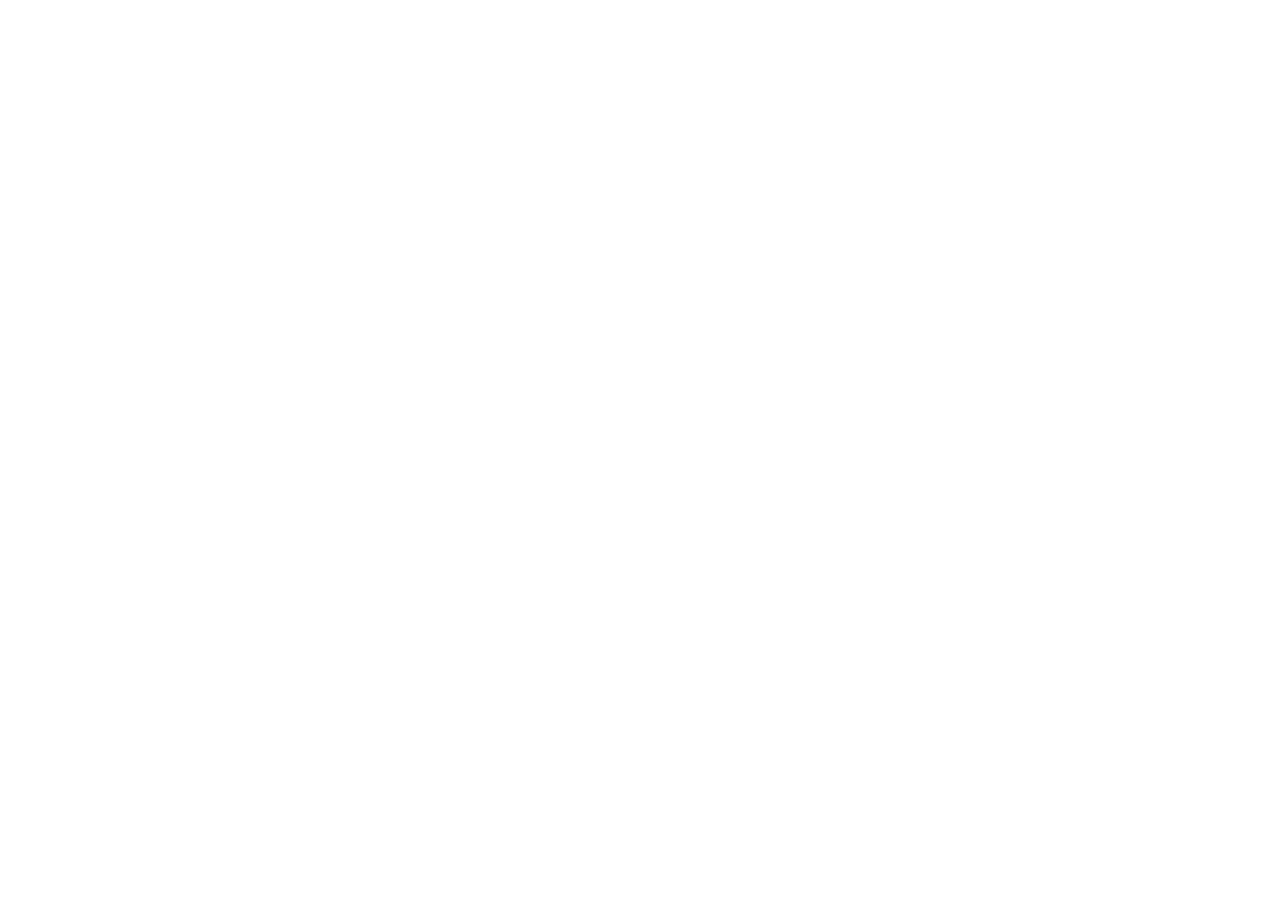
==== newyear/blog/index.html @ a16ef7d1 "сделал первую задачку About" ====
<!doctype html>
<html lang="en">
<head>
    <meta charset="UTF-8">
    <meta name="viewport"
          content="width=device-width, user-scalable=no, initial-scale=1.0, maximum-scale=1.0, minimum-scale=1.0">
    <meta http-equiv="X-UA-Compatible" content="ie=edge">
    <link rel="stylesheet" href="css/main.css">
    <title>Document</title>
</head>
<body>



</body>
</html>
---- newyear/blog/css/main.css ----
@import "../../../newyear/gallery/css/base.css";
@import "../../../newyear/gallery/css/header.css";
@import "../../../newyear/gallery/css/footer.css";
@import "gallary.css";
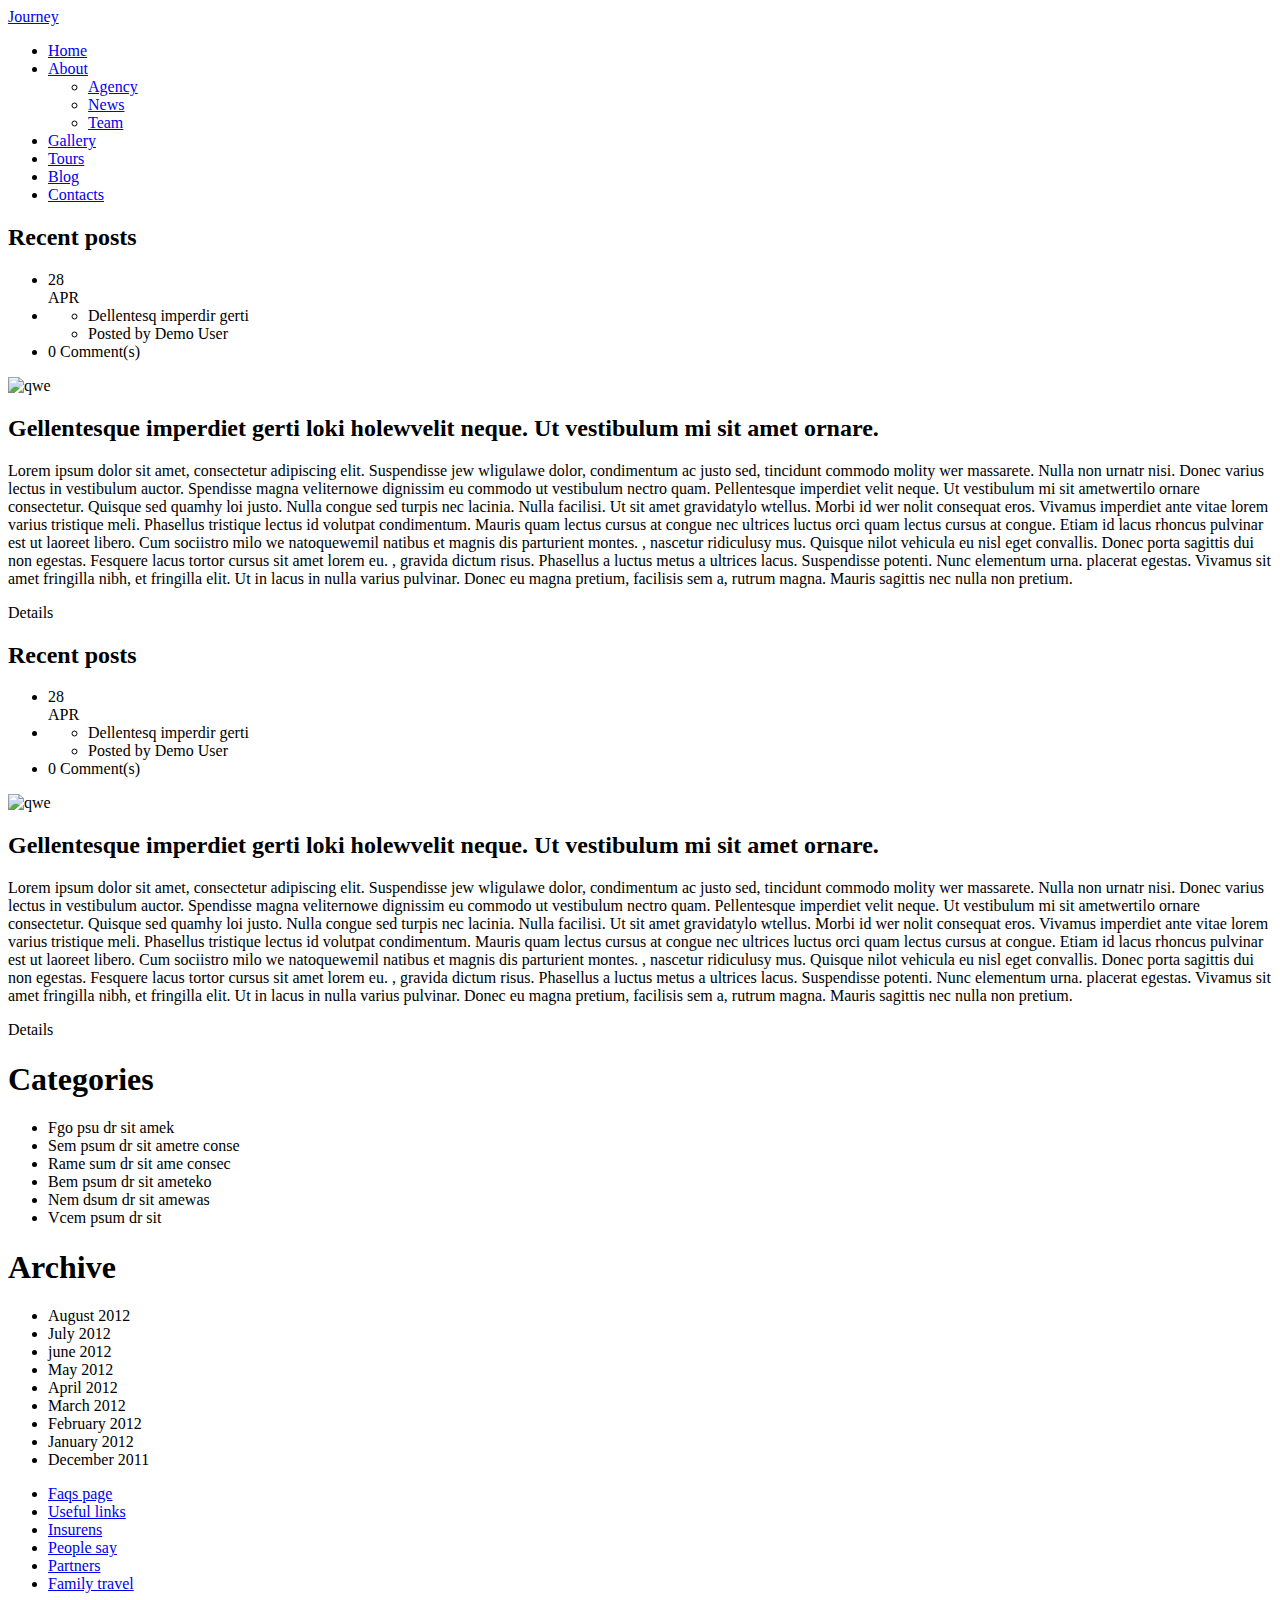
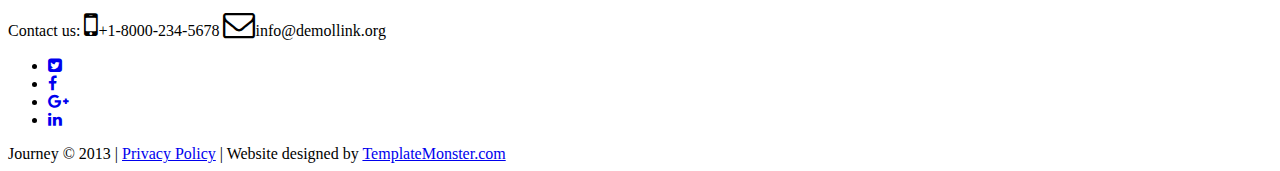
==== commit befe8027: "768px" ====
--- a/newyear/blog/index.html
+++ b/newyear/blog/index.html
@@ -2,14 +2,201 @@
 <html lang="en">
 <head>
     <meta charset="UTF-8">
-    <meta name="viewport"
-          content="width=device-width, user-scalable=no, initial-scale=1.0, maximum-scale=1.0, minimum-scale=1.0">
+    <link rel="stylesheet" href="https://maxcdn.bootstrapcdn.com/font-awesome/4.7.0/css/font-awesome.min.css">
+    <meta name="viewport"content="width=device-width, user-scalable=no, initial-scale=1.0, maximum-scale=1.0, minimum-scale=1.0">
     <meta http-equiv="X-UA-Compatible" content="ie=edge">
+    <link href="https://fonts.googleapis.com/css?family=Dorsa|Open+Sans+Condensed:300|Pathway+Gothic+One" rel="stylesheet">
     <link rel="stylesheet" href="css/main.css">
     <title>Document</title>
 </head>
 <body>
-
+<div class=" wrapper">
+    <div class="conteiner">
+        <header class="header">
+            <a href="#" class="logo">Journey</a>
+            <nav>
+                <ul class="menu">
+                    <li class="menu-item"><a href="#" class="menu-link">Home</a></li>
+                    <li class="menu-item"><a href="#" class="menu-link">About</a>
+                        <ul class="sub-menu">
+                            <li class="sub-menu-item"><a href="#" class="sub-menu-link">Agency</a>
+                            </li>
+                            <li class="sub-menu-item"><a href="#" class="sub-menu-link">News</a>
+                            </li>
+                            <li class="sub-menu-item"><a href="#" class="sub-menu-link">Team</a>
+                            </li>
+                        </ul>
+
+                    </li>
+                    <li class="menu-item"><a href="#" class="menu-link">Gallery</a></li>
+                    <li class="menu-item"><a href="#" class="menu-link">Tours</a></li>
+                    <li class="menu-item"><a href="#" class="menu-link">Blog</a></li>
+                    <li class="menu-item"><a href="#" class="menu-link">Contacts</a></li>
+                </ul>
+            </nav>        </header>
+         <div class="blog">
+
+
+
+        <div class="nav-main">
+            <div class="nav-header">
+                <h2 class="title">Recent posts</h2>
+                <ul class="logo-menu">
+                    <li class="li-logo"><span class="span-logo">28<br> APR</span> </li>
+                    <li class="li-logo-menu">
+                        <ul class="li-logo-ul-menu">
+                            <li class="li-logo-ul-li-menu-up">Dellentesq imperdir gerti </li>
+                            <li class="li-logo-ul-li-menu-end">Posted by Demo User</li>
+                        </ul>
+
+                    </li>
+                    <li class="li-logo-menu">0 Comment(s)</li>
+                </ul>
+            </div>
+        <main class="main">
+        <div class="img">
+                <div class="gallery-item">
+                    <picture>
+                        <source media="(min-width:768px)" srcset="img/chemodon.jpeg 768w">
+                        <source media="(min-width:480px)" srcset="img/480/chemodan.jpeg 480w">
+                        <img src="img/480/chemodan.jpeg" alt="qwe" class="gallery-img">
+                    </picture>
+                </div>
+
+        </div>
+            <div class="article">
+
+            <h2 class="title-main">Gellentesque imperdiet gerti loki holewvelit neque. Ut vestibulum mi sit amet ornare. </h2>
+<p class="text-main">Lorem ipsum dolor sit amet, consectetur adipiscing elit. Suspendisse jew wligulawe dolor, condimentum ac justo sed, tincidunt commodo molity wer massarete. Nulla non urnatr nisi. Donec varius lectus in vestibulum auctor. Spendisse magna veliternowe dignissim eu commodo ut vestibulum nectro quam. Pellentesque imperdiet velit neque. Ut vestibulum mi sit ametwertilo ornare consectetur. Quisque sed quamhy loi justo. Nulla congue sed turpis nec lacinia. Nulla facilisi. Ut sit amet gravidatylo wtellus. Morbi id wer nolit consequat eros.
+
+    Vivamus imperdiet ante vitae lorem varius tristique meli. Phasellus tristique lectus id volutpat condimentum. Mauris quam lectus cursus at congue nec ultrices luctus orci quam lectus cursus at congue.
+
+    Etiam id lacus rhoncus pulvinar est ut laoreet libero. Cum sociistro milo we natoquewemil natibus et magnis dis parturient montes.
+    , nascetur ridiculusy mus. Quisque nilot vehicula eu nisl eget convallis. Donec porta sagittis dui non egestas. Fesquere lacus tortor cursus sit amet lorem eu.
+    , gravida dictum risus. Phasellus a luctus metus a ultrices lacus. Suspendisse potenti. Nunc elementum urna.
+    placerat egestas. Vivamus sit amet fringilla nibh, et fringilla elit. Ut in lacus in nulla varius pulvinar. Donec eu magna pretium, facilisis sem a, rutrum magna. Mauris sagittis nec nulla non pretium. </p>
+
+
+            <form  class="bottom">Details</form>
+
+
+
+            </div>
+        </main>
+
+            <div class="nav-header">
+                <h2 class="title">Recent posts</h2>
+                <ul class="logo-menu">
+                    <li class="li-logo"><span class="span-logo">28<br> APR</span> </li>
+                    <li class="li-logo-menu">
+                        <ul class="li-logo-ul-menu">
+                            <li class="li-logo-ul-li-menu-up">Dellentesq imperdir gerti </li>
+                            <li class="li-logo-ul-li-menu-end">Posted by Demo User</li>
+                        </ul>
+
+                    </li>
+                    <li class="li-logo-menu">0 Comment(s)</li>
+                </ul>
+            </div>
+        <main class="main-bottom">
+            <div class="img">
+                <div class="gallery-item">
+                    <picture>
+                        <source media="(min-width:768px)" srcset="img/man.jpeg 768w">
+                        <source media="(min-width:480px)" srcset="img/480/men.jpeg 480w">
+                        <img src="img/480/men.jpeg" alt="qwe" class="gallery-img">
+                    </picture>
+                </div>
+
+            </div>
+
+            <div class="article">
+
+                <h2 class="title-main">Gellentesque imperdiet gerti loki holewvelit neque. Ut vestibulum mi sit amet ornare. </h2>
+                <p class="text-main">Lorem ipsum dolor sit amet, consectetur adipiscing elit. Suspendisse jew wligulawe dolor, condimentum ac justo sed, tincidunt commodo molity wer massarete. Nulla non urnatr nisi. Donec varius lectus in vestibulum auctor. Spendisse magna veliternowe dignissim eu commodo ut vestibulum nectro quam. Pellentesque imperdiet velit neque. Ut vestibulum mi sit ametwertilo ornare consectetur. Quisque sed quamhy loi justo. Nulla congue sed turpis nec lacinia. Nulla facilisi. Ut sit amet gravidatylo wtellus. Morbi id wer nolit consequat eros.
+
+                    Vivamus imperdiet ante vitae lorem varius tristique meli. Phasellus tristique lectus id volutpat condimentum. Mauris quam lectus cursus at congue nec ultrices luctus orci quam lectus cursus at congue.
+
+                    Etiam id lacus rhoncus pulvinar est ut laoreet libero. Cum sociistro milo we natoquewemil natibus et magnis dis parturient montes.
+                    , nascetur ridiculusy mus. Quisque nilot vehicula eu nisl eget convallis. Donec porta sagittis dui non egestas. Fesquere lacus tortor cursus sit amet lorem eu.
+                    , gravida dictum risus. Phasellus a luctus metus a ultrices lacus. Suspendisse potenti. Nunc elementum urna.
+                    placerat egestas. Vivamus sit amet fringilla nibh, et fringilla elit. Ut in lacus in nulla varius pulvinar. Donec eu magna pretium, facilisis sem a, rutrum magna. Mauris sagittis nec nulla non pretium. </p>
+
+
+                <form  class="bottom">Details</form>
+            </div>
+        </main>
+        </div>
+
+        <div class="list">
+            <div class="list-bottom-first">
+                <h1 class="list-bottom">Categories</h1>
+                <ul class="ul-bottom-first">
+                    <li class="list-bottom-li">Fgo psu dr sit amek </li>
+                    <li class="list-bottom-li">Sem psum dr sit ametre conse</li>
+                    <li class="list-bottom-li">Rame sum dr sit ame consec</li>
+                    <li class="list-bottom-li">Bem psum dr sit ameteko</li>
+                    <li class="list-bottom-li">Nem dsum dr sit amewas</li>
+                    <li class="list-bottom-li">Vcem psum dr sit</li>
+                </ul>
+            </div>
+            <div class="list-bottom-second">
+                <h1 class="list-bottom list-bottom--margen ">Archive</h1>
+                <ul class="ul-bottom-second">
+                    <li class="list-bottom-li">August 2012</li>
+                    <li class="list-bottom-li">July 2012</li>
+                    <li class="list-bottom-li">june 2012</li>
+                    <li class="list-bottom-li">May 2012</li>
+                    <li class="list-bottom-li">April 2012</li>
+                    <li class="list-bottom-li">March 2012</li>
+                    <li class="list-bottom-li">February 2012</li>
+                    <li class="list-bottom-li">January 2012</li>
+                    <li class="list-bottom-li">December 2011</li>
+                </ul>
+
+            </div>
+        </div>
+</div>
+        <footer class="footer">
+            <div class="footer-top">
+                <ul class="footer-menu">
+                    <li class="footer-menu-item"><a href="#" class="footer-menu-link">Faqs page </a></li>
+                    <li class="footer-menu-item"><a href="#" class="footer-menu-link">Useful links</a></li>
+                    <li class="footer-menu-item"><a href="#" class="footer-menu-link">Insurens</a></li>
+                    <li class="footer-menu-item"><a href="#" class="footer-menu-link">People say</a></li>
+                    <li class="footer-menu-item"><a href="#" class="footer-menu-link">Partners</a></li>
+                    <li class="footer-menu-item"><a href="#" class="footer-menu-link">Family travel</a></li>
+                </ul>
+                <div class="contact">
+                    <span class="contact-text">Contact us:</span>
+                    <span class=" contact-info"><i class="fa fa-mobile fa-2x" aria-hidden="true"></i>+1-8000-234-5678</span>
+                    <span class="contact-info"><i class="fa fa-envelope-o fa-2x" aria-hidden="true"></i>info@demollink.org</span>
+                </div>
+            </div>
+            <div class="footer-bottom">
+                <ul class="footer-social">
+                    <li class="footer-social-item">
+                        <a href="#" class="footer-social-link"><i class="fa fa-twitter-square" aria-hidden="true"></i></a>
+                    </li>
+                    <li class="footer-social-item">
+                        <a href="#" class="footer-social-link"><i class="fa fa-facebook" aria-hidden="true"></i></a>
+                    </li>
+                    <li class="footer-social-item">
+                        <a href="#" class="footer-social-link"><i class="fa fa-google-plus" aria-hidden="true"></i></a>
+                    </li>
+                    <li class="footer-social-item">
+                        <a href="#" class="footer-social-link"><i class="fa fa-linkedin" aria-hidden="true"></i></a>
+                    </li>
+                </ul>
+
+                <span class="copyright">Journey © 2013 |
+                    <a href="#" class="copiright-link">Privacy Policy</a> | Website designed by
+                    <a href="#" class="copyright-link">TemplateMonster.com</a>
+                </span>
+            </div>
+        </footer>
+    </div>
+</div>
 
 
 </body>
